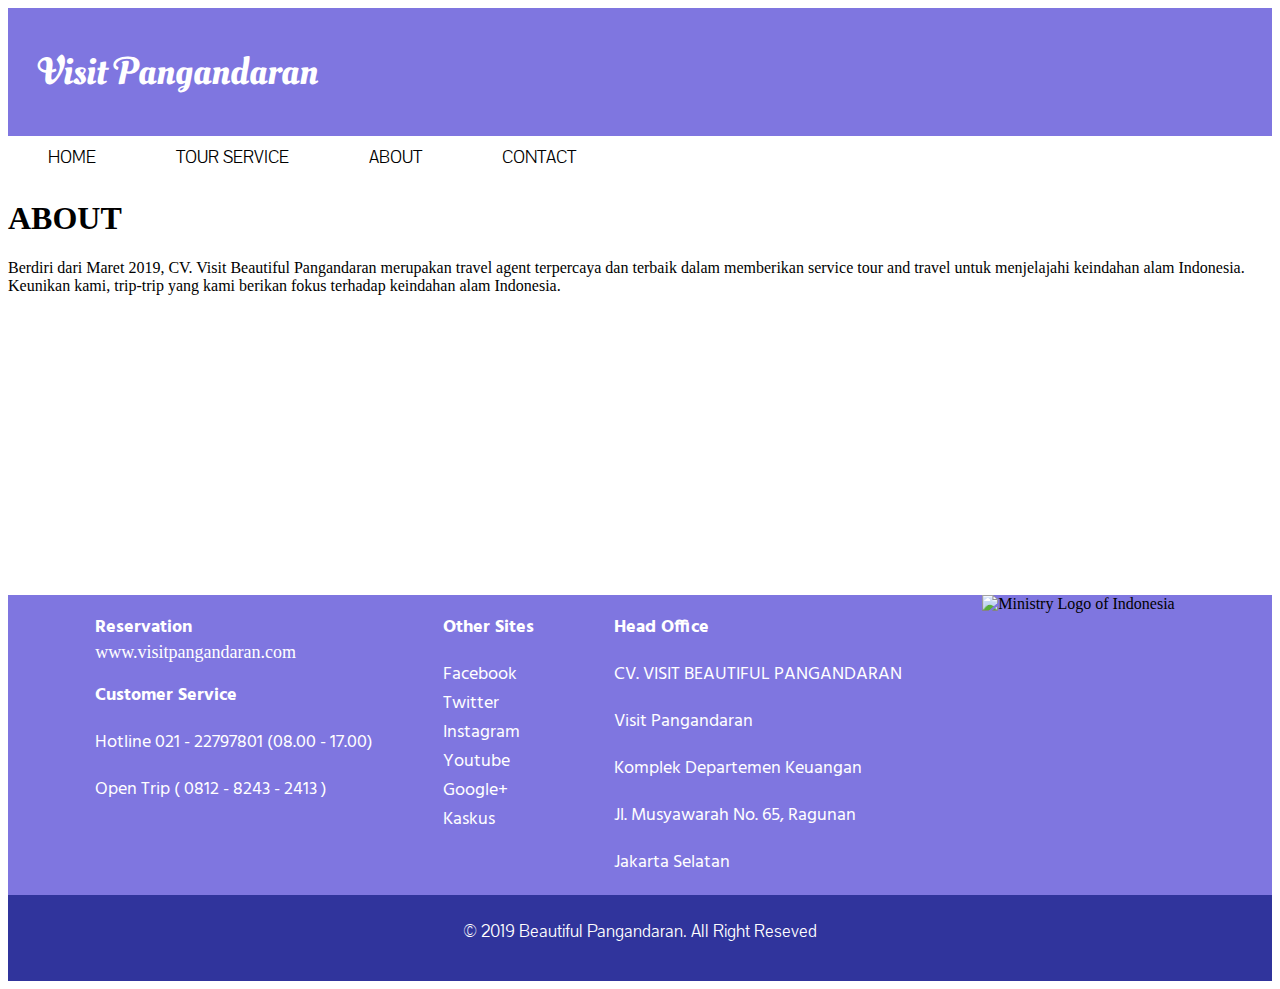
==== about/index.html @ a4ff3907 "improve structure about html and css" ====
<!DOCTYPE html>
<html lang="en">
<head>
  <meta charset="UTF-8">
  <meta name="viewport" content="width=device-width, initial-scale=1.0">
  <meta http-equiv="X-UA-Compatible" content="ie=edge">
  <link href="https://fonts.googleapis.com/css?family=Oleo+Script+Swash+Caps" rel="stylesheet">
  <link href="https://fonts.googleapis.com/css?family=Oleo+Script+Swash+Caps|Pavanam" rel="stylesheet">
  <link href="https://fonts.googleapis.com/css?family=Hind" rel="stylesheet">
  <link rel="stylesheet" type="text/css" href="../index.css"> 
  <title>Beautiful Pangandaran</title>
</head>

<body>
  <div id="icon-company" class="icon-company">
    <p>Visit Pangandaran</p>
  </div>

  <nav id="navigation" class="navigation">
    <a href="./index.html">HOME</a>
    <a href="../tour-service/index.html">TOUR SERVICE</a>
    <a href="../about/index.html">ABOUT</a>
    <a href="../contact/index.html">CONTACT</a>
  </nav>



  <div id="container" class="container">
    <div id="about" class="about">
        <h1>
          ABOUT
        </h1>
    </div>
    <div id="about-description" class="about-description">
      <p>
          Berdiri dari Maret 2019, CV. Visit Beautiful Pangandaran merupakan travel agent terpercaya dan terbaik dalam memberikan service tour and travel untuk menjelajahi keindahan alam Indonesia.
          Keunikan kami, trip-trip yang kami berikan fokus terhadap keindahan alam Indonesia.
      </p>
    </div>
  </div>

  <section id="footer-contact" class="footer-contact">
    <div id="footer-contact-row" class="footer-contact-row">
        <div id="foot-contact-1" class="footer-contact-1">
          <div id="foot-contact-1-reservation" class="foot-contact-1-reservation">
            <h3>Reservation</h3>
            <a href="#">www.visitpangandaran.com</a>
          </div>
          <div id="footer-contact-1-cs" class="footer-contact-1-cs">
            <h3>Customer Service</h3>
            <p>Hotline 021 - 22797801 (08.00 - 17.00)</p>
            <p>Open Trip ( 0812 - 8243 - 2413 )</p>
          </div>
        </div>
        <div id="footer-contact-2" class="footer-contact-2">
          <h3>Other Sites</h3>
          <a href="#">Facebook</a>
          <a href="#">Twitter</a>
          <a href="#">Instagram</a>
          <a href="#">Youtube</a>
          <a href="#">Google+</a>
          <a href="#">Kaskus</a>
        </div>
        <div id="footer-contact-3" class="footer-contact-3">
          <h3>Head Office</h3>
          <p>CV. VISIT BEAUTIFUL PANGANDARAN </p>
          <p>Visit Pangandaran</p>
          <p>Komplek Departemen Keuangan </p>
          <p>Jl. Musyawarah No. 65, Ragunan</p>
          <p>Jakarta Selatan</p>
        </div>
        <div id="footer-contact-4" class="footer-contact-4">
          <img src="./images/logo-pariwisata.svg" alt="Ministry Logo of Indonesia">
        </div>
      </div>
  </section>

  <footer>
      <div id="footer" class="footer">
        <p>© 2019 Beautiful Pangandaran. All Right Reseved</p>
      </div>
    </footer>



  
</body>
</html>
---- index.css ----
.icon-company {
  display: flex;
  justify-content: left;
  background-color: #7F76E0;
  font-family: Oleo Script Swash Caps;
  font-size: 38px;
  color:#FFFFFF;
  padding: 0 0 0 30px;
}

.navigation {
  display: flex;
  justify-content: left;
  font-size: 24px;
  background-color: #FFFFFF;
}

.navigation a{
  font-size: 18px;
  margin: 10px 40px;
  color: black;
  text-decoration: none;
  font-family: pavanam;
  padding:0
}

.header h1 {
  background-image: url(images/header.jpg);
  height:449px;
  display:flex;
  margin:0 0 100px 0;
}

.container {
  justify-content: center;
  align-items: center;
  max-width: 1300px;
  margin:auto;
}

.header-tag {
  display:flex;
  justify-content: center;
  text-align: center;
  flex-direction: column;
  margin: 50px 0 0 0;
}

.header-tag h1 {
  font-family: hind;
  margin: 0 0;
}

.header-tag p{
  font-family: pavanam;
  font-size: 22px;
  margin-bottom: 10px;
  text-decoration: underline;
  text-underline-position: under;
}

.tour-service-box {
  display: flex;
  justify-content: center;
  text-align: center;
  margin-top: 60px;
  margin-bottom: 100px;
  /* flex-direction: ; */
}

.tour-service-box-1 {
  width:350px;
  height: 328px;
  background-color: #7F76E0;
  display:inline-block;
  margin-left: 50px;
}

.tour-service-box-1 p{
  font-family: pavanam;
  font-size:24px;
  color:white;
}

.tour-service-box-1 .tour-service-box-1-title p{
  font-family: hind;
  font-size: 26px;
  color:white;
  font-weight: lighter;
}
.tour-service-box-1-start-1 p{
  font-size: 20px;
}

.tour-service-box-1-price p{
  font: pavanam;
  font-size: 22px;
  background-color: #30349C;
  height:31px;
  color:white;
}

.tour-service-box-2 {
  width:350px;
  height: 328px;
  background-color: #7F76E0;
  display:inline-block;
  margin-left: 50px;
}

.tour-service-box-2 p{
  font-family: pavanam;
  font-size:24px;
  color:white;
}

.tour-service-box-2 .tour-service-box-2-title p{
  font-family: hind;
  font-size: 26px;
  color:white;
  font-weight: lighter;
}
.tour-service-box-2-start-2 p{
  font-size: 20px;
}

.tour-service-box-2-price p{
  font: pavanam;
  font-size: 22px;
  background-color: #30349C;
  height:31px;
  color:white;
}

.tour-service-box-3 {
  width:350px;
  height: 328px;
  background-color: #7F76E0;
  display:inline-block;
  margin-left: 50px;
}

.tour-service-box-3 p{
  font-family: pavanam;
  font-size:24px;
  color:white;
}

.tour-service-box-3 .tour-service-box-3-title p{
  font-family: hind;
  font-size: 26px;
  color:white;
  font-weight: lighter;
}
.tour-service-box-3-start-3 p{
  font-size: 20px;
}

.tour-service-box-3-price p{
  font: pavanam;
  font-size: 22px;
  background-color: #30349C;
  height:31px;
  color:white;
}

.tour-service-3-button {
  display:flex;
  justify-content: center;
}

.footer-contact {
  background-color:#7F76E0; 
  margin-bottom: 0;
  display: flex;
  /* justify-content: left; */
  align-self: left;
  flex-direction: column;
  margin-top: 300px;
}

.footer-contact-row {
  display:flex;
  justify-content: center;
  align-self: center;
  flex-direction: row;
  text-align: justify;
}

.footer-contact-1 {
  display:flex;
  /* justify-content: right; */
  /* align-self: center; */
  flex-direction: column;
  text-align: left;
  margin-left: 30px;
  margin-right:30px;
}

.footer-contact-1 h3 {
  color:white;
  margin-bottom: 0;
  font-family: hind;
  font-size:18px;
}

.footer-contact-1 a{
  text-decoration: none;
  color: #FFFFFF;
  font-size: 18px;
}

.footer-contact-1-reservation {
  margin-bottom: 30px;
}

,.footer-contact-1-cs {
  margin-top: 20px;
}

.footer-contact-1 p {
  color: white;
  font-family: hind;
  font-size:18px;
  /* text-decoration: none; */
}


.footer-contact-2 {
  display: flex;
  /* align-self: center; */
  flex-direction: column;
  text-align: left;
  margin-left:40px;
  margin-right: 40px;
}

.footer-contact-2 h3{
color:white;
font-family: hind;
font-size: 18px;
}

.footer-contact-2 a{
color:white;
font-family: hind;
font-size: 18px;
text-decoration: none;
}

.footer-contact-3{
  /* display: flex; */
  flex-direction: column;
  text-align: left;
  margin-left:40px;
  margin-right: 40px;
}

.footer-contact-3 h3{
  color:white;
  font-family: hind;
  font-size: 18px; 
}

.footer-contact-3 p{
  color:white;
  font-family: hind;
  font-size: 18px; 
}

.footer-contact-4{
  display: flex;
  justify-content: center;
  margin-left: 40px;
  margin-right: 40px;
}
.footer {
  background-color:#30349C;
  color: white;
  height:86px;
  margin-top:0;
}

.footer p {
  display:flex;
  justify-content: center;
  text-align: center;
  align-self: center;
  padding-top: 25px;
  font-family: pavanam;
  font-size: 18px;
  margin-top: 0;
}
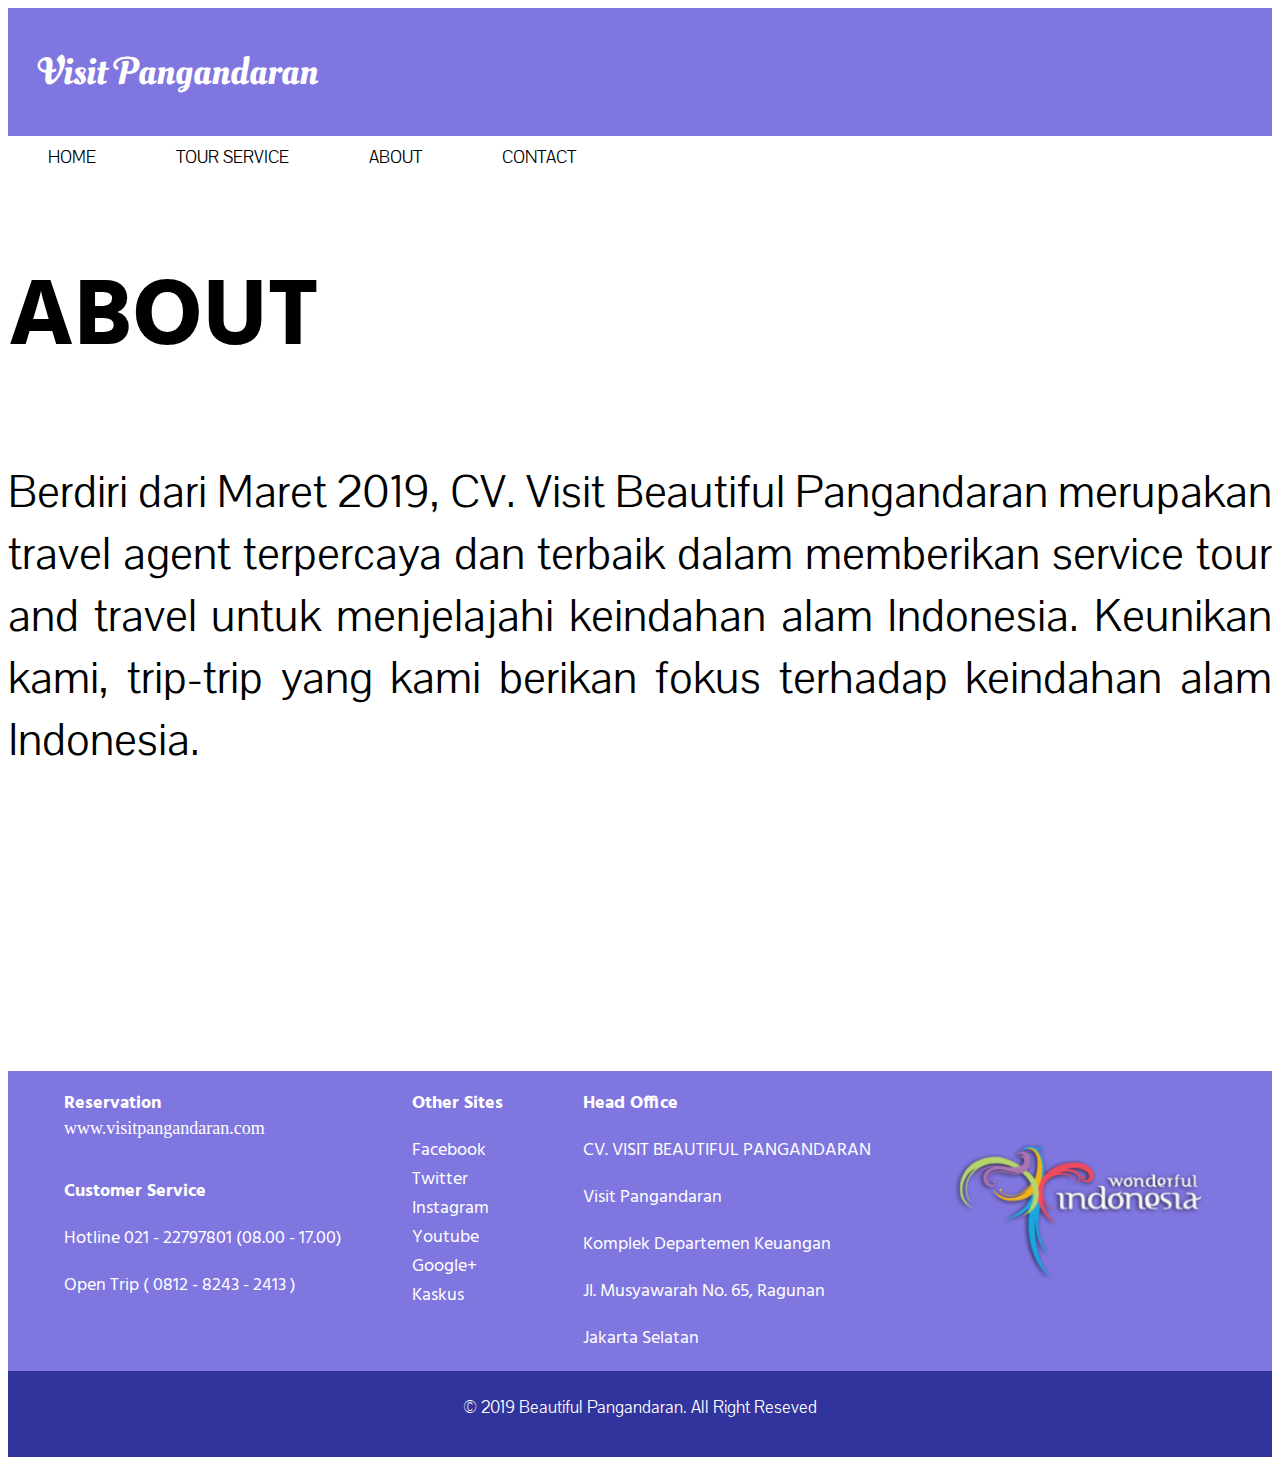
==== commit 7bde68b0: "create README.md files" ====
--- a/about/index.html
+++ b/about/index.html
@@ -17,7 +17,7 @@
   </div>
 
   <nav id="navigation" class="navigation">
-    <a href="./index.html">HOME</a>
+    <a href="../index.html">HOME</a>
     <a href="../tour-service/index.html">TOUR SERVICE</a>
     <a href="../about/index.html">ABOUT</a>
     <a href="../contact/index.html">CONTACT</a>
@@ -70,7 +70,7 @@
           <p>Jakarta Selatan</p>
         </div>
         <div id="footer-contact-4" class="footer-contact-4">
-          <img src="./images/logo-pariwisata.svg" alt="Ministry Logo of Indonesia">
+          <img src="../images/wonderfulindonesia.png" alt="Ministry Logo of Indonesia">
         </div>
       </div>
   </section>
--- a/index.css
+++ b/index.css
@@ -13,6 +13,7 @@
   justify-content: left;
   font-size: 24px;
   background-color: #FFFFFF;
+  
 }
 
 .navigation a{
@@ -22,6 +23,7 @@
   text-decoration: none;
   font-family: pavanam;
   padding:0
+
 }
 
 .header h1 {
@@ -167,6 +169,10 @@
 .tour-service-3-button {
   display:flex;
   justify-content: center;
+  align-items: center;
+  background-color:#30349C;
+  height: 52px;
+  width: 175px; 
 }
 
 .footer-contact {
@@ -214,7 +220,7 @@
   margin-bottom: 30px;
 }
 
-,.footer-contact-1-cs {
+.footer-contact-1-cs {
   margin-top: 20px;
 }
 
@@ -273,6 +279,9 @@
   justify-content: center;
   margin-left: 40px;
   margin-right: 40px;
+  height: 137px;
+  width: 255px;
+  padding-top: 70px;
 }
 .footer {
   background-color:#30349C;
@@ -292,3 +301,20 @@
   margin-top: 0;
 }
 
+.about {
+  display: flex;
+  justify-content: left;
+  align-self: center;
+  font-family: hind;
+  font-size: 48px;
+}
+
+.about-description p{
+  display: flex;
+  justify-content: left;
+  text-align: justify;
+  align-self: center;
+  font-family: pavanam;
+  font-size: 48px;
+  margin-top:0;
+}